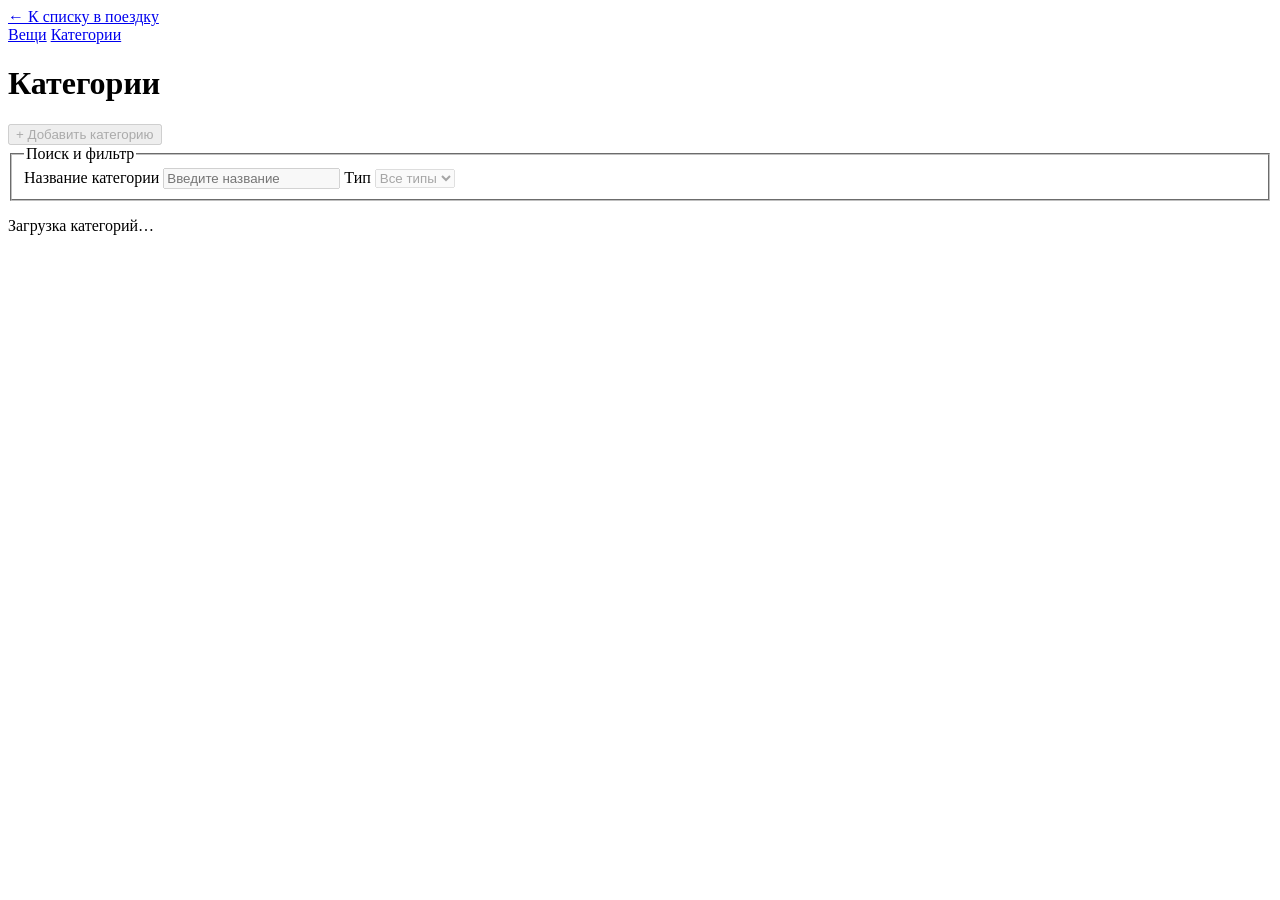
==== src/main/resources/static/admin-categories.html @ e08467a4 "Add admin panel for items and categories" ====
<!doctype html>
<html lang="ru">
<head>
  <meta charset="utf-8">
  <meta name="viewport" content="width=device-width, initial-scale=1">
  <title>ListThings — категории</title>
  <link rel="stylesheet" href="/style.css">
  <link rel="stylesheet" href="/admin.css">
  <script src="/admin-common.js" defer></script>
  <script src="/admin-categories.js" defer></script>
</head>
<body>
<main class="category-admin">
  <a class="home-link" href="/">← К списку в поездку</a>
  <nav class="admin-nav" aria-label="Разделы админки">
    <a href="/admin">Вещи</a>
    <a href="/admin/categories" aria-current="page">Категории</a>
  </nav>
  <header class="catalog-header">
    <h1>Категории</h1>
    <button id="add" type="button" disabled>+ Добавить категорию</button>
  </header>
  <fieldset class="panel filters" id="filters" disabled>
    <legend>Поиск и фильтр</legend>
    <label for="search">Название категории
      <input id="search" type="search" placeholder="Введите название">
    </label>
    <label for="type-filter">Тип
      <select id="type-filter">
        <option value="">Все типы</option>
      </select>
    </label>
  </fieldset>
  <p id="notice" class="notice" role="status"></p>
  <p id="error" class="error" role="alert"></p>
  <button id="retry" type="button" hidden>Повторить загрузку</button>
  <p id="status" role="status">Загрузка категорий…</p>
  <table id="catalog" class="catalog category-catalog" aria-label="Категории и количество вещей" hidden>
    <thead>
      <tr>
        <th scope="col">Категория</th>
        <th scope="col">Тип</th>
        <th scope="col">Количество вещей</th>
        <th scope="col">Действия</th>
      </tr>
    </thead>
    <tbody id="categories"></tbody>
  </table>

  <dialog id="category-dialog" aria-labelledby="dialog-title">
    <form id="category-form">
      <h2 id="dialog-title"></h2>
      <fieldset class="category-edit-fields" id="edit-fields">
        <label for="category-name">Название категории
          <input id="category-name" type="text" required>
        </label>
        <label for="category-type">Тип
          <select id="category-type" required>
            <option value="">Выберите тип</option>
          </select>
        </label>
      </fieldset>
      <p id="delete-question" hidden></p>
      <p id="form-error" class="error" role="alert"></p>
      <div class="dialog-actions">
        <button id="cancel" class="secondary" type="button">Отмена</button>
        <button id="submit" type="submit">Сохранить</button>
      </div>
    </form>
  </dialog>
</main>
</body>
</html>
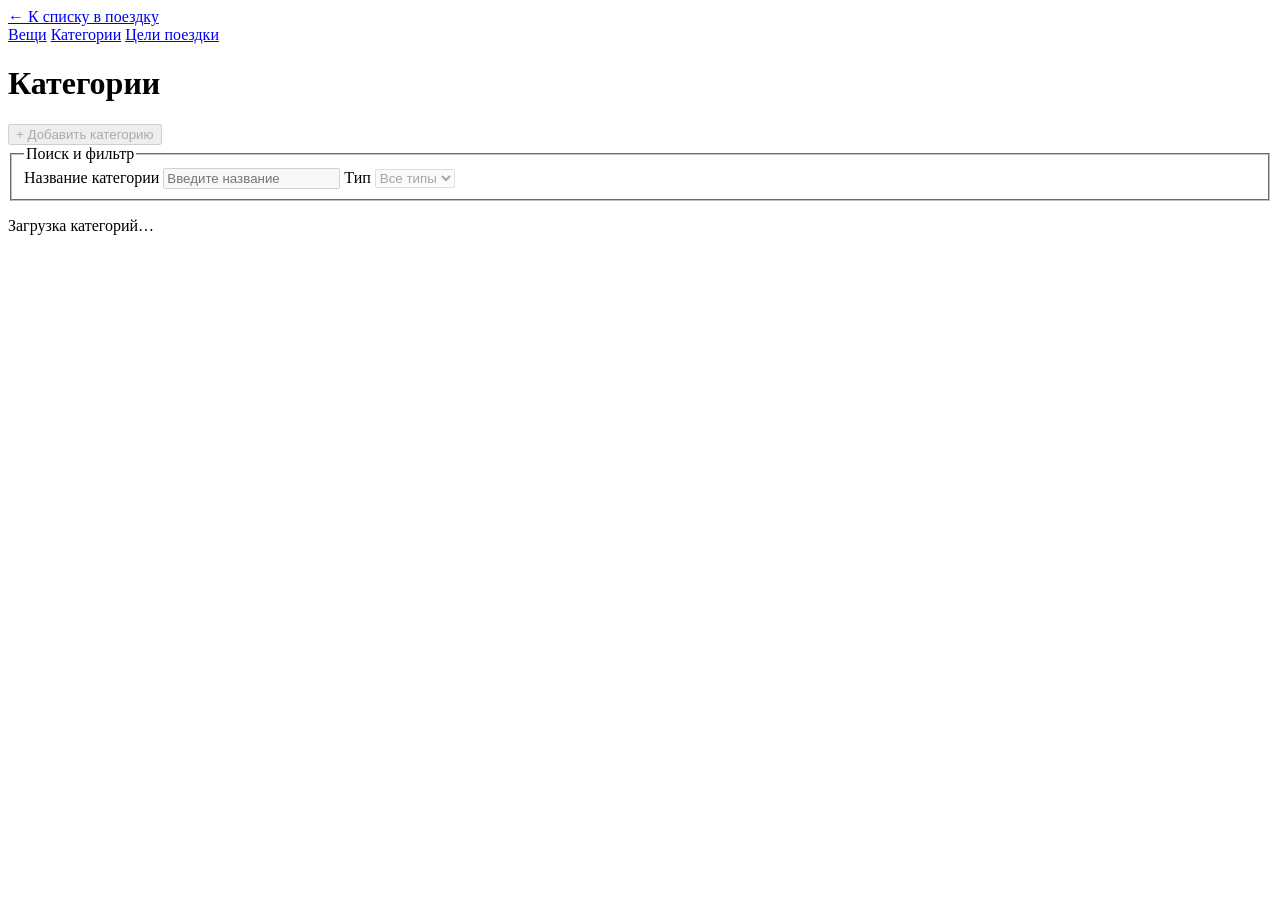
==== commit 87bd86f8: "Add trip activities and admin management" ====
--- a/src/main/resources/static/admin-categories.html
+++ b/src/main/resources/static/admin-categories.html
@@ -15,6 +15,7 @@
   <nav class="admin-nav" aria-label="Разделы админки">
     <a href="/admin">Вещи</a>
     <a href="/admin/categories" aria-current="page">Категории</a>
+    <a href="/admin/activities">Цели поездки</a>
   </nav>
   <header class="catalog-header">
     <h1>Категории</h1>
@@ -22,7 +23,7 @@
   </header>
   <fieldset class="panel filters" id="filters" disabled>
     <legend>Поиск и фильтр</legend>
-    <label for="search">Название категории
+    <label for="search"><span id="search-label">Название категории</span>
       <input id="search" type="search" placeholder="Введите название">
     </label>
     <label for="type-filter">Тип
@@ -51,7 +52,7 @@
     <form id="category-form">
       <h2 id="dialog-title"></h2>
       <fieldset class="category-edit-fields" id="edit-fields">
-        <label for="category-name">Название категории
+        <label for="category-name"><span id="name-label">Название категории</span>
           <input id="category-name" type="text" required>
         </label>
         <label for="category-type">Тип
@@ -59,6 +60,18 @@
             <option value="">Выберите тип</option>
           </select>
         </label>
+        <fieldset class="item-picker" id="item-picker">
+          <legend id="item-picker-title">Вещи категории</legend>
+          <label for="item-search">Поиск по вещам
+            <input id="item-search" type="search" placeholder="Введите название вещи">
+          </label>
+          <div class="item-picker-actions">
+            <span id="selected-items-count" role="status"></span>
+            <button id="clear-items" class="secondary" type="button">Снять все отметки</button>
+          </div>
+          <div id="item-options" class="item-options"></div>
+          <p id="item-search-empty" class="item-search-empty" role="status" hidden></p>
+        </fieldset>
       </fieldset>
       <p id="delete-question" hidden></p>
       <p id="form-error" class="error" role="alert"></p>
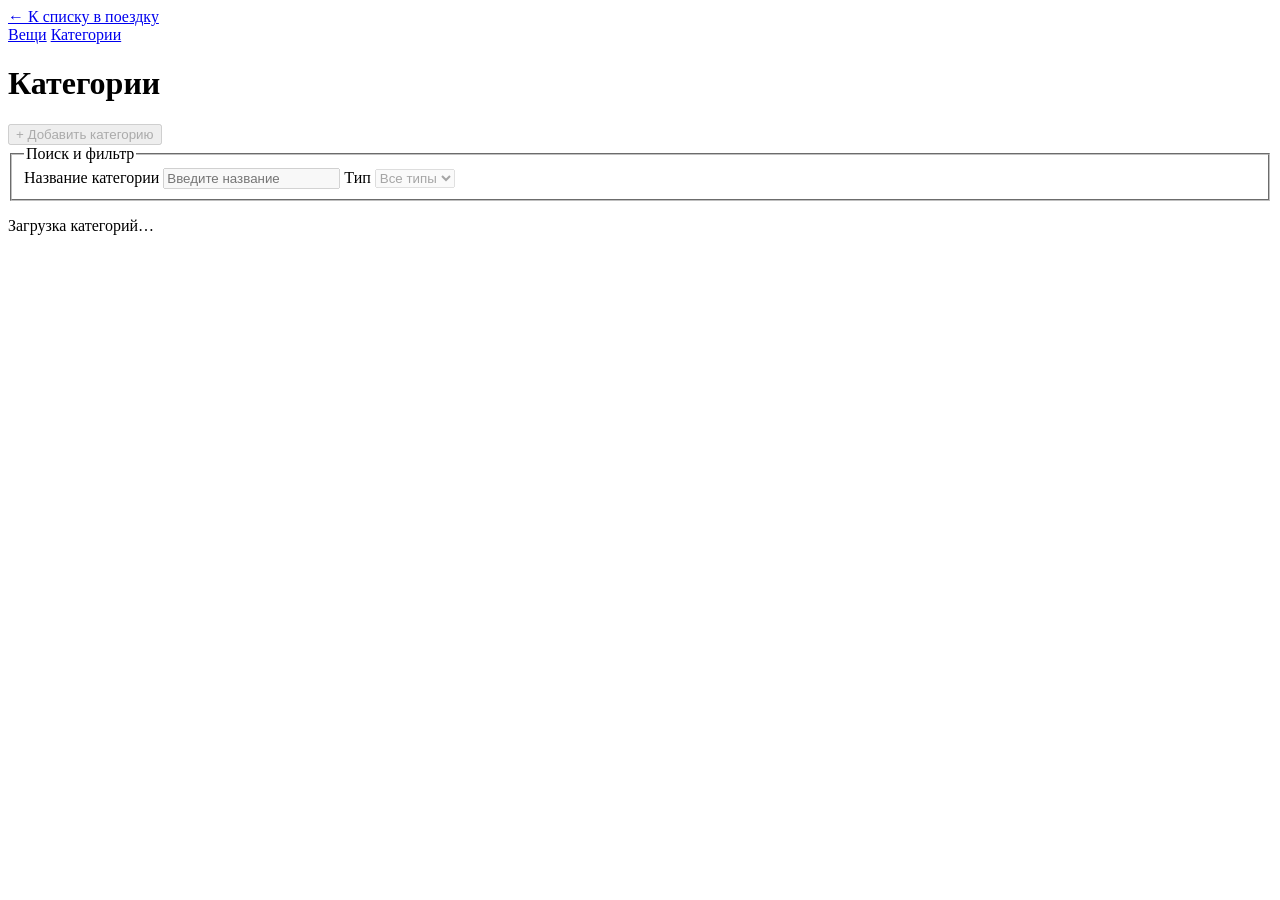
==== commit 9daa4b33: "Merge pull request #4 from zvonarevaratest/feature/category-item-assignment Add item assignment mana" ====
--- a/src/main/resources/static/admin-categories.html
+++ b/src/main/resources/static/admin-categories.html
@@ -15,7 +15,6 @@
   <nav class="admin-nav" aria-label="Разделы админки">
     <a href="/admin">Вещи</a>
     <a href="/admin/categories" aria-current="page">Категории</a>
-    <a href="/admin/activities">Цели поездки</a>
   </nav>
   <header class="catalog-header">
     <h1>Категории</h1>
@@ -23,7 +22,7 @@
   </header>
   <fieldset class="panel filters" id="filters" disabled>
     <legend>Поиск и фильтр</legend>
-    <label for="search"><span id="search-label">Название категории</span>
+    <label for="search">Название категории
       <input id="search" type="search" placeholder="Введите название">
     </label>
     <label for="type-filter">Тип
@@ -52,7 +51,7 @@
     <form id="category-form">
       <h2 id="dialog-title"></h2>
       <fieldset class="category-edit-fields" id="edit-fields">
-        <label for="category-name"><span id="name-label">Название категории</span>
+        <label for="category-name">Название категории
           <input id="category-name" type="text" required>
         </label>
         <label for="category-type">Тип
@@ -61,7 +60,7 @@
           </select>
         </label>
         <fieldset class="item-picker" id="item-picker">
-          <legend id="item-picker-title">Вещи категории</legend>
+          <legend>Вещи категории</legend>
           <label for="item-search">Поиск по вещам
             <input id="item-search" type="search" placeholder="Введите название вещи">
           </label>
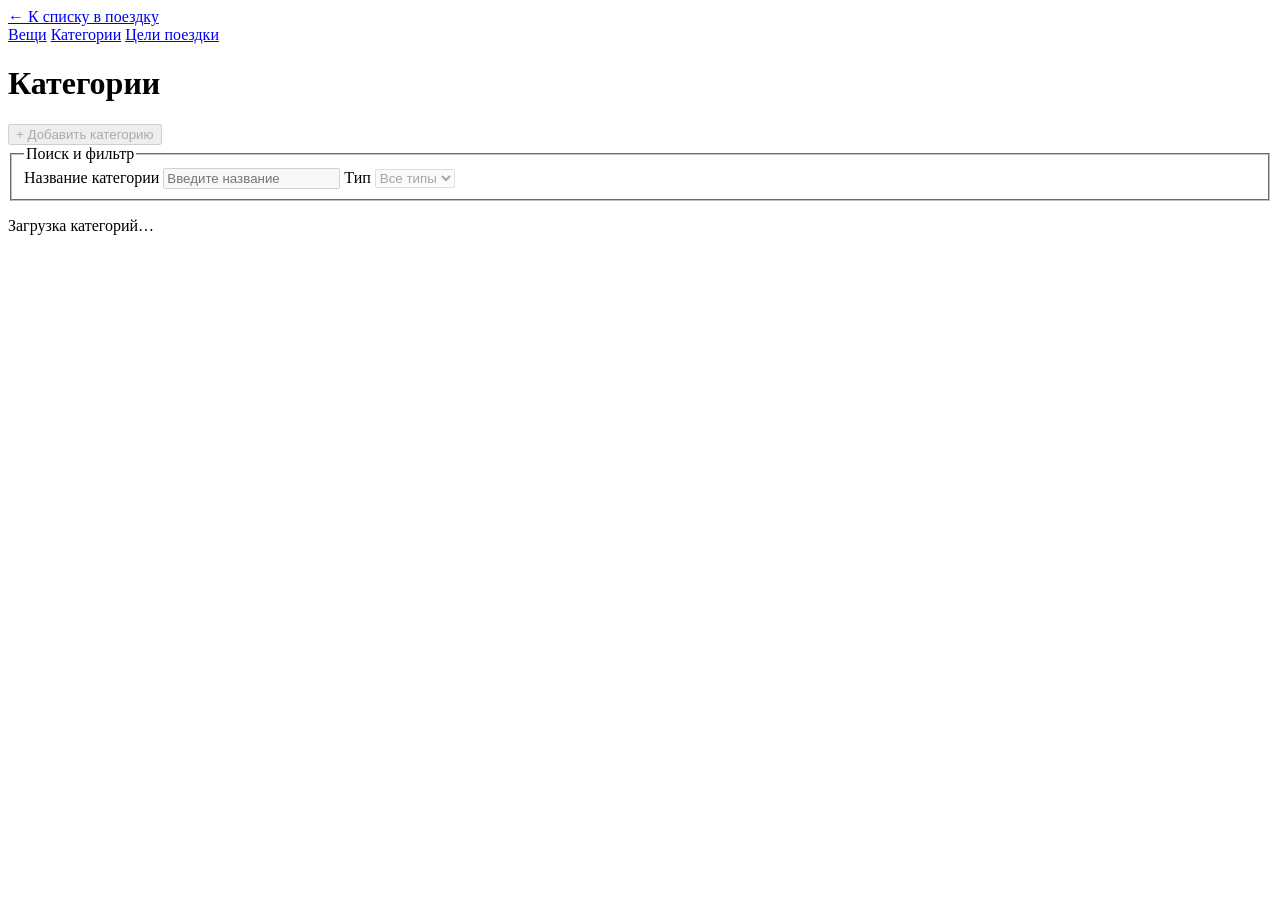
==== commit 61243621: "Merge pull request #5 from zvonarevaratest/feature/trip-activities Add trip activities and admin man" ====
--- a/src/main/resources/static/admin-categories.html
+++ b/src/main/resources/static/admin-categories.html
@@ -15,6 +15,7 @@
   <nav class="admin-nav" aria-label="Разделы админки">
     <a href="/admin">Вещи</a>
     <a href="/admin/categories" aria-current="page">Категории</a>
+    <a href="/admin/activities">Цели поездки</a>
   </nav>
   <header class="catalog-header">
     <h1>Категории</h1>
@@ -22,7 +23,7 @@
   </header>
   <fieldset class="panel filters" id="filters" disabled>
     <legend>Поиск и фильтр</legend>
-    <label for="search">Название категории
+    <label for="search"><span id="search-label">Название категории</span>
       <input id="search" type="search" placeholder="Введите название">
     </label>
     <label for="type-filter">Тип
@@ -51,7 +52,7 @@
     <form id="category-form">
       <h2 id="dialog-title"></h2>
       <fieldset class="category-edit-fields" id="edit-fields">
-        <label for="category-name">Название категории
+        <label for="category-name"><span id="name-label">Название категории</span>
           <input id="category-name" type="text" required>
         </label>
         <label for="category-type">Тип
@@ -60,7 +61,7 @@
           </select>
         </label>
         <fieldset class="item-picker" id="item-picker">
-          <legend>Вещи категории</legend>
+          <legend id="item-picker-title">Вещи категории</legend>
           <label for="item-search">Поиск по вещам
             <input id="item-search" type="search" placeholder="Введите название вещи">
           </label>
